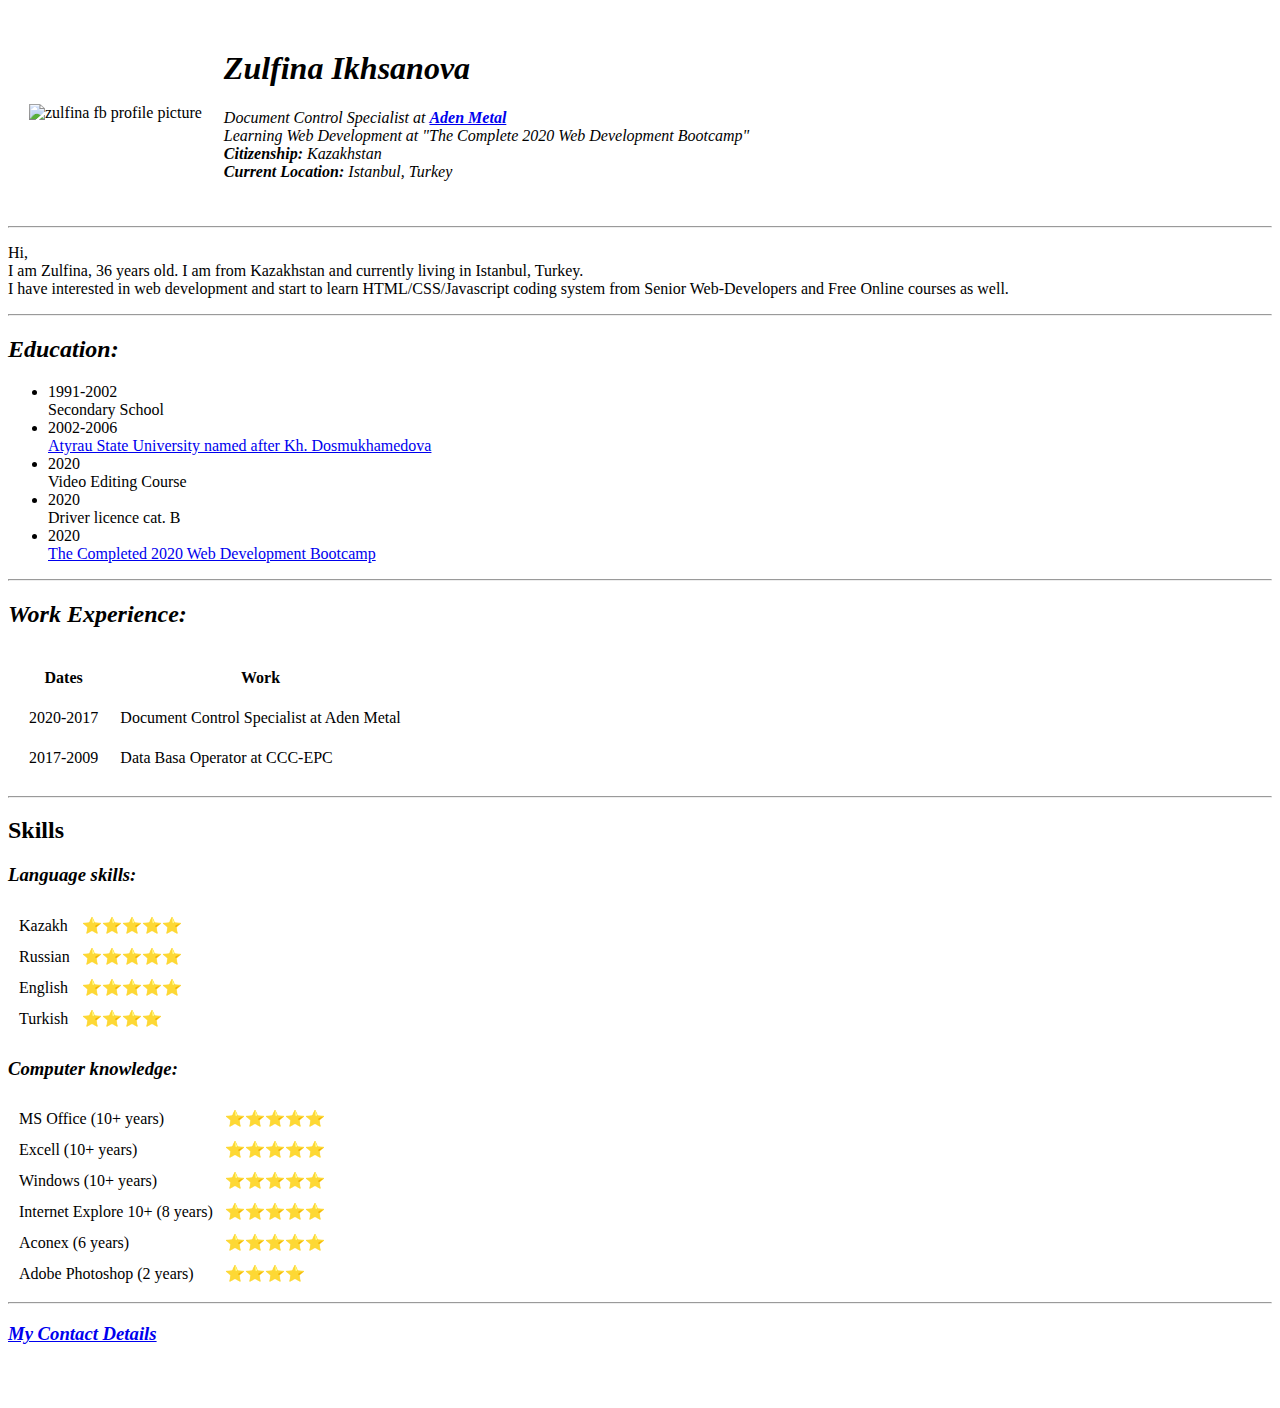
==== index.html @ 9514749f "Add initial cv website files" ====
<!DOCTYPE html>
<html lang="en" dir="ltr">
  <head>
    <meta charset="utf-8">
    <meta name="keywords" content="CV, Document Control Specialist">
    <meta name="description" content="CV template">
    <meta name="author" content="Zulfina">
    <meta http-equiv="refresh" content="30">
    <meta name="viewport" content="width=device-width, initial-scale=1.0">
    <title>Zulfina's Personal Site</title>
  </head>
  <body>
    <table cellspacing="20">
      <tr>
        <td><img src="ZULFINA1.PNG" alt="zulfina fb profile picture"></td>
        <td><h1><em>Zulfina Ikhsanova</em></h1>
        <p><em>Document Control Specialist at <strong><a href="http://www.adenmetal.com.tr/" target="_blank">Aden Metal</a></strong><br>Learning Web Development at <em>"The Complete 2020 Web Development Bootcamp"</em><br>
        <strong>Citizenship:</strong> Kazakhstan<br> <strong>Current Location:</strong> Istanbul, Turkey</p>
        </td>
      </tr>
    </table>
        <hr>
        <p>Hi,<br>I am Zulfina, 36 years old. I am from Kazakhstan and currently living in Istanbul, Turkey.<br>I have interested in web development and start to learn HTML/CSS/Javascript coding system from Senior Web-Developers and Free Online courses as well.</p>
        <hr>
    <h2><em>Education:</em></h2>
    <ul>
      <li>1991-2002</li>
      Secondary School
      <li>2002-2006</li>
      <a href="https://asu.edu.kz/en/" target="_blank">Atyrau State University named after Kh. Dosmukhamedova</a><br>
      <li>2020</li>
      Video Editing Course
      <li>2020</li>
      Driver licence cat. B
      <li>2020</li>
      <a href="https://www.udemy.com/course/the-complete-web-development-bootcamp/" target="_blank">The Completed 2020 Web Development Bootcamp</a>
    </ul>
    <hr>
    <h2><em>Work Experience:</em></h2>
    <table cellspacing="20px">
      <thead>
          <tr>
        <th>Dates</th>
        <th>Work</th>
      </tr>
    </thead>
<tbody>
<tr>
  <td>2020-2017</td>
  <td>Document Control Specialist at Aden Metal</td>
</tr>
  <tr>
    <td>2017-2009</td>
    <td>Data Basa Operator at CCC-EPC</td>
  </tr>
</tbody>
</table>
<hr>
<h2>Skills</h2>
<h3><em>Language skills:</em></h3>
    <table cellspacing="10px">
      <tr>
        <td>Kazakh</td>
        <td>⭐⭐⭐⭐⭐</td>
          </tr>
      <tr>
        <td>Russian</td>
        <td>⭐⭐⭐⭐⭐</td>
      </tr>
      <tr>
        <td>English</td>
        <td>⭐⭐⭐⭐⭐</td>
      </tr>
      <tr>
        <td>Turkish</td>
        <td>⭐⭐⭐⭐</td>
      </tr>
    </table>
    <h3><em>Computer knowledge:</em></h3>
    <table cellspacing="10px">
      <tr>
        <td>MS Office (10+ years)</td>
        <td>⭐⭐⭐⭐⭐</td>
          </tr>
          <tr>
            <td>Excell (10+ years)</td>
            <td>⭐⭐⭐⭐⭐</td>
          </tr>
      <tr>
        <td>Windows (10+ years)</td>
        <td>⭐⭐⭐⭐⭐</td>
      </tr>
      <tr>
        <td>Internet Explore 10+ (8 years)</td>
        <td>⭐⭐⭐⭐⭐</td>
      </tr>
            <tr>
        <td>Aconex (6 years)</td>
        <td>⭐⭐⭐⭐⭐</td>
      </tr>
      <tr>
        <td>Adobe Photoshop (2 years)</td>
        <td>⭐⭐⭐⭐</td>
      </tr>
    </table>
<hr>
    <h3><a href="Contact me.html" target="_blank"><em>My Contact Details</em></a></h3><br><br>
    <footer>
    </footer>
</body>
</html>
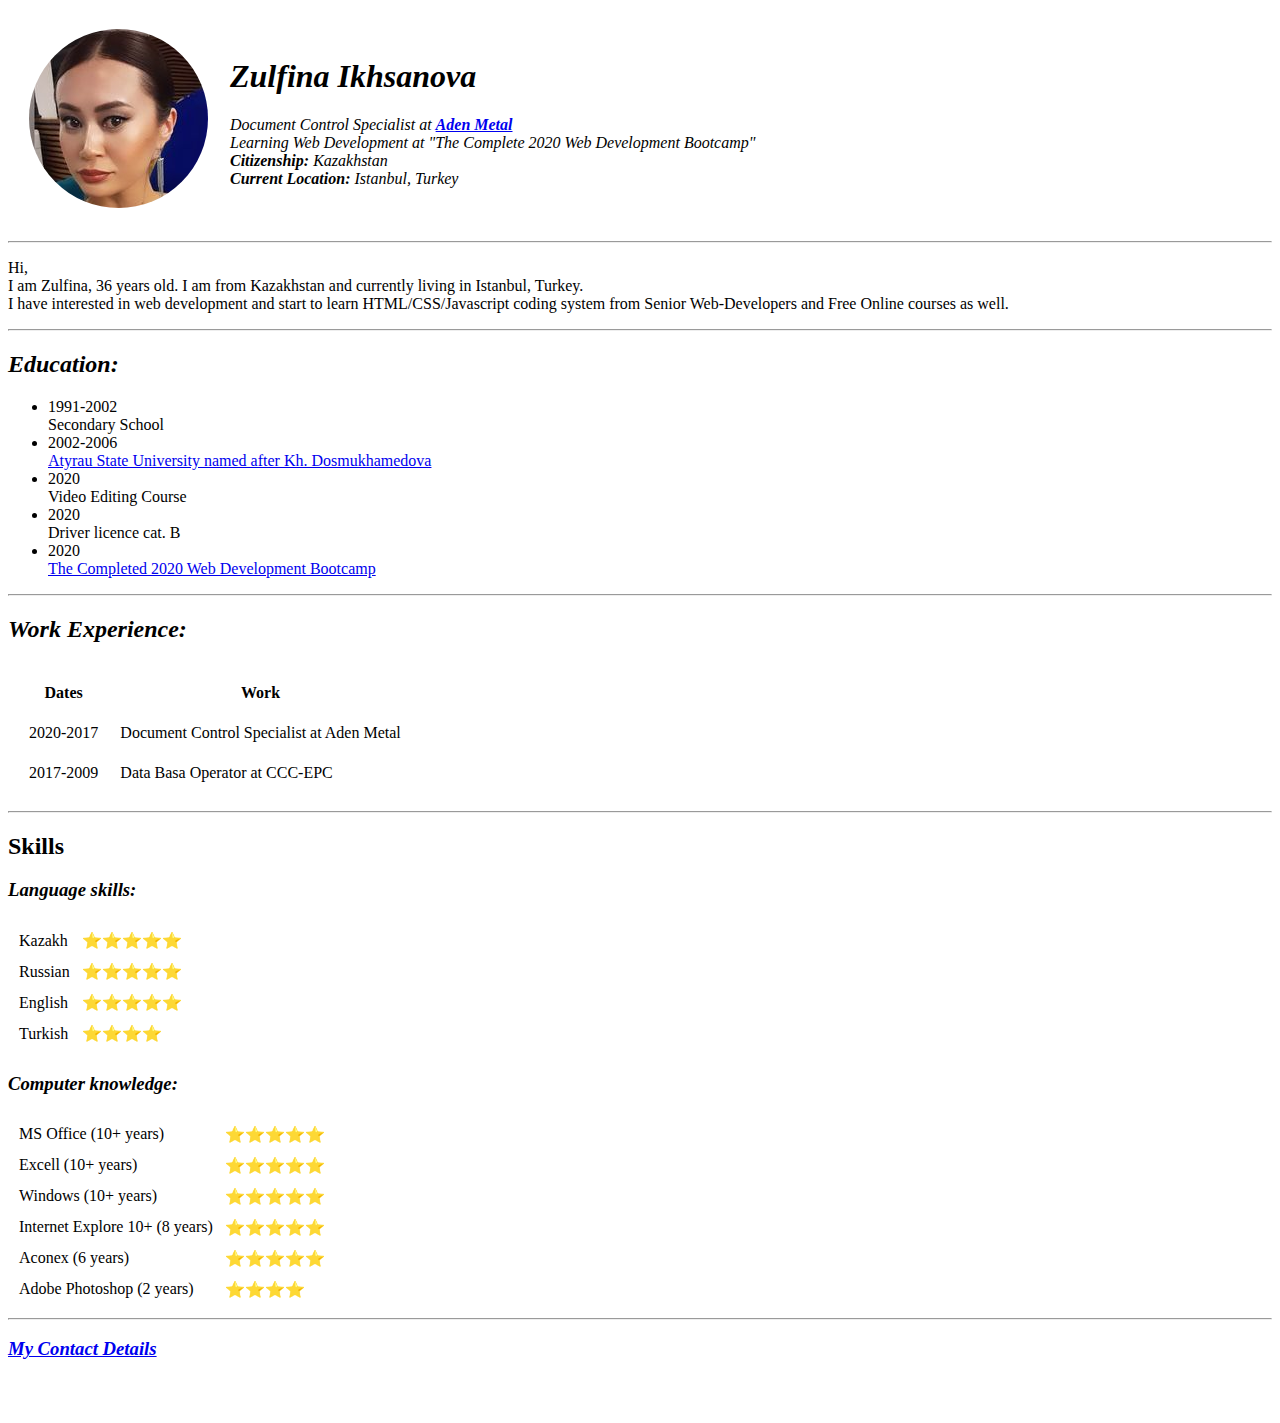
==== commit b07dd31e: "Update index.html" ====
--- a/index.html
+++ b/index.html
@@ -12,7 +12,7 @@
   <body>
     <table cellspacing="20">
       <tr>
-        <td><img src="ZULFINA1.PNG" alt="zulfina fb profile picture"></td>
+        <td><img src="ZULFINA1.png" alt="zulfina fb profile picture"></td>
         <td><h1><em>Zulfina Ikhsanova</em></h1>
         <p><em>Document Control Specialist at <strong><a href="http://www.adenmetal.com.tr/" target="_blank">Aden Metal</a></strong><br>Learning Web Development at <em>"The Complete 2020 Web Development Bootcamp"</em><br>
         <strong>Citizenship:</strong> Kazakhstan<br> <strong>Current Location:</strong> Istanbul, Turkey</p>
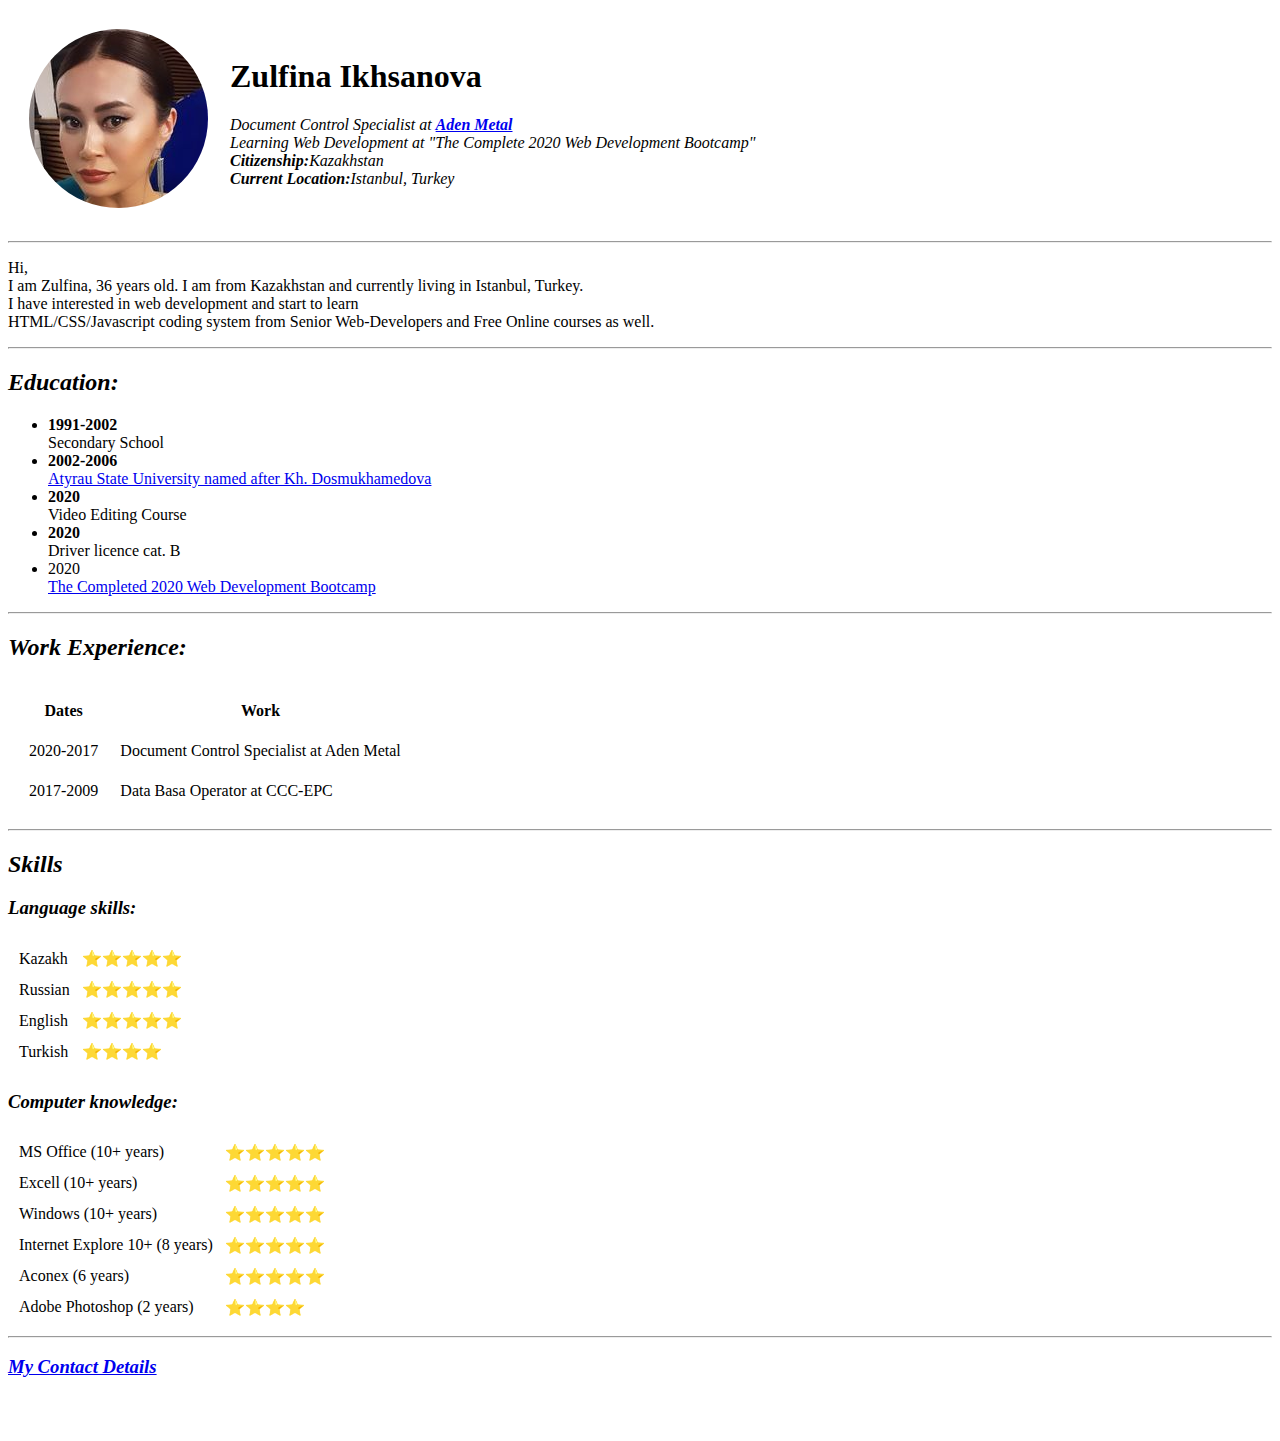
==== commit c8fed997: "Update index.html" ====
--- a/index.html
+++ b/index.html
@@ -8,29 +8,31 @@
     <meta http-equiv="refresh" content="30">
     <meta name="viewport" content="width=device-width, initial-scale=1.0">
     <title>Zulfina's Personal Site</title>
+    <link rel="stylesheet" href="css/styles.css">
   </head>
   <body>
-    <table cellspacing="20">
+      <table cellspacing="20">
       <tr>
-        <td><img src="ZULFINA1.png" alt="zulfina fb profile picture"></td>
-        <td><h1><em>Zulfina Ikhsanova</em></h1>
+        <td><img src="ZULFINA1.png" alt="zulfina fb profile picture">
+        </td>
+        <td><h1>Zulfina Ikhsanova</h1>
         <p><em>Document Control Specialist at <strong><a href="http://www.adenmetal.com.tr/" target="_blank">Aden Metal</a></strong><br>Learning Web Development at <em>"The Complete 2020 Web Development Bootcamp"</em><br>
-        <strong>Citizenship:</strong> Kazakhstan<br> <strong>Current Location:</strong> Istanbul, Turkey</p>
+        <strong>Citizenship:</strong>Kazakhstan<br> <strong>Current Location:</strong>Istanbul, Turkey</p>
         </td>
       </tr>
     </table>
         <hr>
-        <p>Hi,<br>I am Zulfina, 36 years old. I am from Kazakhstan and currently living in Istanbul, Turkey.<br>I have interested in web development and start to learn HTML/CSS/Javascript coding system from Senior Web-Developers and Free Online courses as well.</p>
+        <p>Hi,<br>I am Zulfina, 36 years old. I am from Kazakhstan and currently living in Istanbul, Turkey.<br>I have interested in web development and start to learn <br>HTML/CSS/Javascript coding system from Senior Web-Developers and Free Online courses as well.</p>
         <hr>
     <h2><em>Education:</em></h2>
     <ul>
-      <li>1991-2002</li>
+      <li><b>1991-2002</b></li>
       Secondary School
-      <li>2002-2006</li>
+      <li><b>2002-2006</b></li>
       <a href="https://asu.edu.kz/en/" target="_blank">Atyrau State University named after Kh. Dosmukhamedova</a><br>
-      <li>2020</li>
+      <li><b>2020</b></li>
       Video Editing Course
-      <li>2020</li>
+      <li><b>2020</b></li>
       Driver licence cat. B
       <li>2020</li>
       <a href="https://www.udemy.com/course/the-complete-web-development-bootcamp/" target="_blank">The Completed 2020 Web Development Bootcamp</a>
@@ -56,7 +58,7 @@
 </tbody>
 </table>
 <hr>
-<h2>Skills</h2>
+<h2><em>Skills</em></h2>
 <h3><em>Language skills:</em></h3>
     <table cellspacing="10px">
       <tr>
@@ -104,7 +106,7 @@
       </tr>
     </table>
 <hr>
-    <h3><a href="Contact me.html" target="_blank"><em>My Contact Details</em></a></h3><br><br>
+    <h3><a href="Contact me.html" target="_blank"><em>My Contact Details </em></a></h3><br><br>
     <footer>
     </footer>
 </body>
